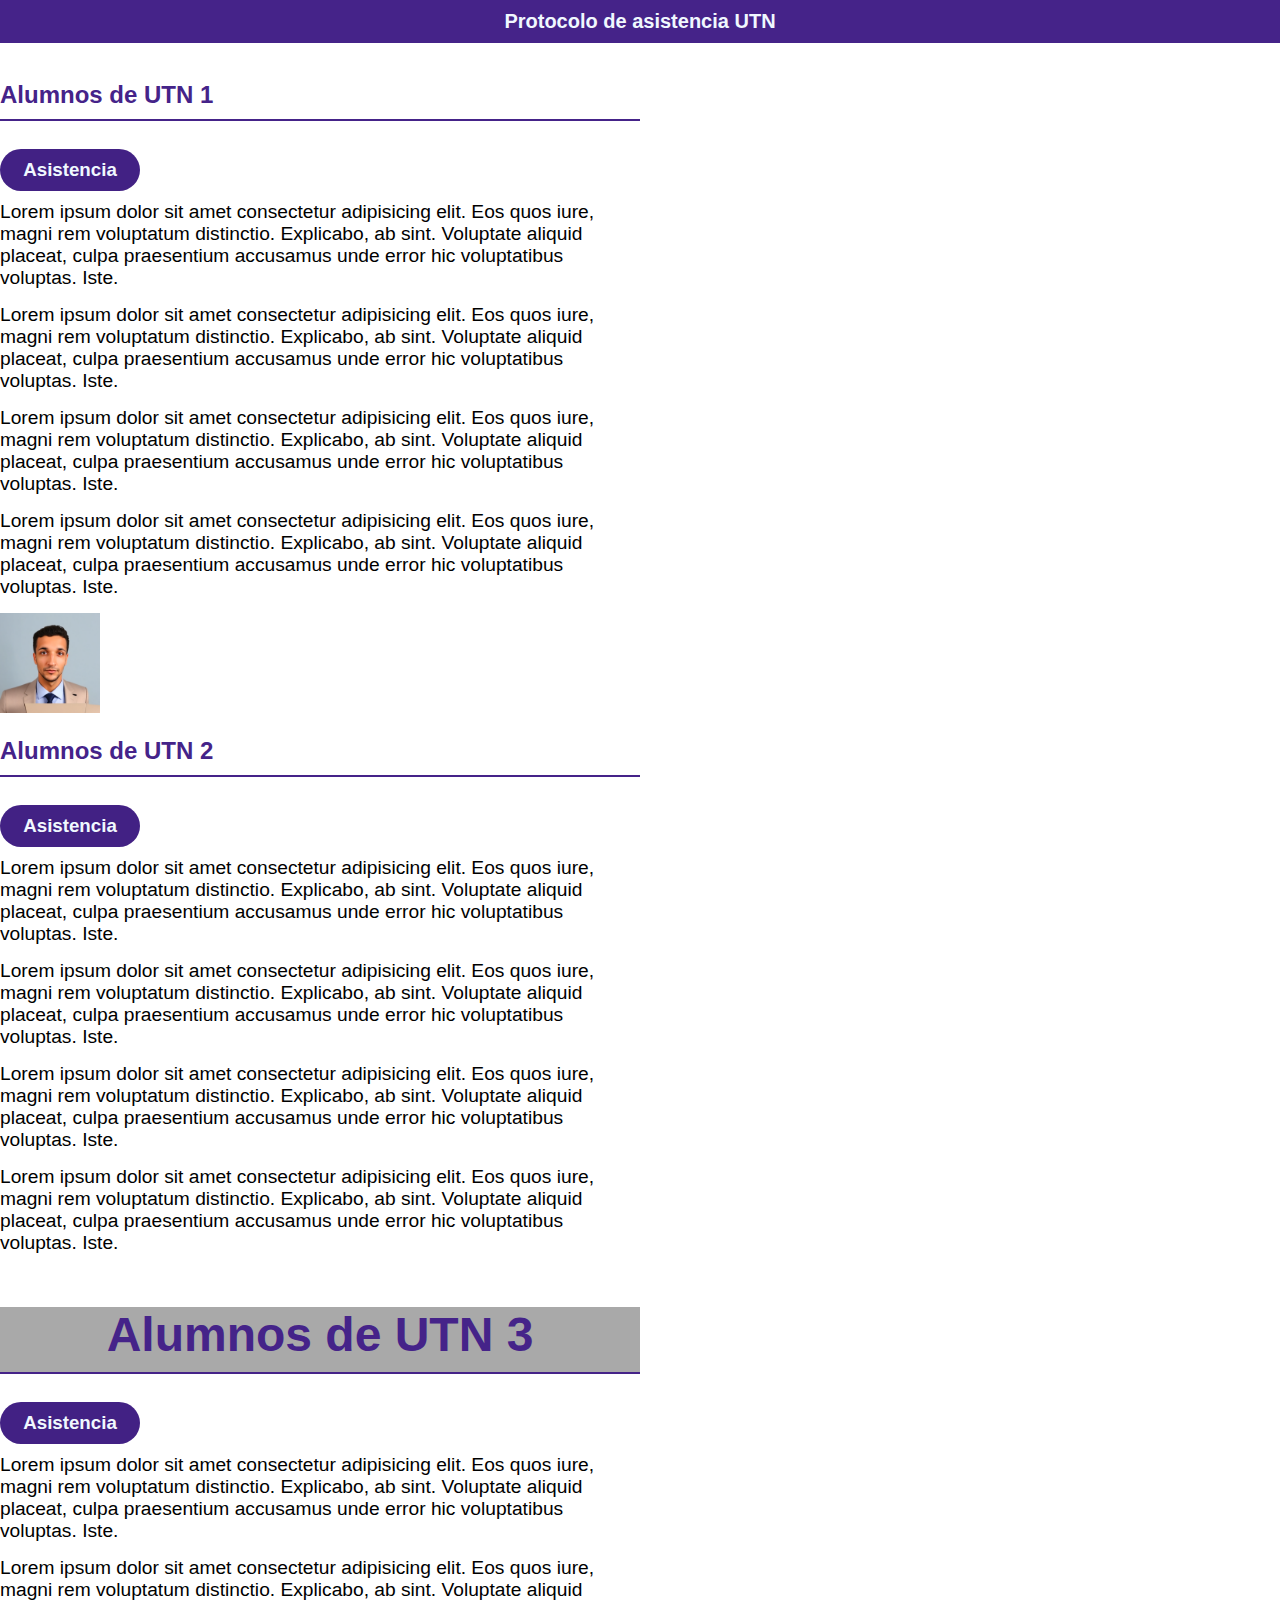
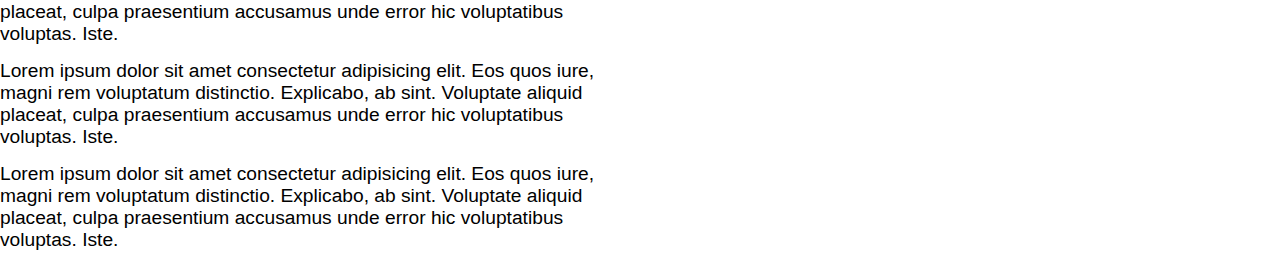
==== index.html @ 481519f9 "css" ====
<!DOCTYPE html>
<html lang="en">
<head>
    <meta charset="UTF-8">
    <meta name="viewport" content="width=device-width, initial-scale=1.0">
    <link rel="stylesheet" href="style.css">
    <title>CSS</title>
</head>
<body>
    <h1>Protocolo de asistencia UTN</h1>
    <section>
        <article>                                                                                                                                                                   
            <h2>Alumnos de UTN 1</h2>
            <div>
                <h3 class="tituloChico">Asistencia</h3>
                <p>Lorem ipsum dolor sit amet consectetur adipisicing elit. Eos quos iure, magni rem voluptatum distinctio. Explicabo, ab sint. Voluptate aliquid placeat, culpa praesentium accusamus unde error hic voluptatibus voluptas. Iste.</p>
                <p>Lorem ipsum dolor sit amet consectetur adipisicing elit. Eos quos iure, magni rem voluptatum distinctio. Explicabo, ab sint. Voluptate aliquid placeat, culpa praesentium accusamus unde error hic voluptatibus voluptas. Iste.</p>
                <p>Lorem ipsum dolor sit amet consectetur adipisicing elit. Eos quos iure, magni rem voluptatum distinctio. Explicabo, ab sint. Voluptate aliquid placeat, culpa praesentium accusamus unde error hic voluptatibus voluptas. Iste.</p>
                <p>Lorem ipsum dolor sit amet consectetur adipisicing elit. Eos quos iure, magni rem voluptatum distinctio. Explicabo, ab sint. Voluptate aliquid placeat, culpa praesentium accusamus unde error hic voluptatibus voluptas. Iste.</p>
            </div>
            <img src="img/marco ai.png" width="100">
        </article>

        <article>
            <h2>Alumnos de UTN 2</h2>
            <div>
                <h3 class="tituloChico">Asistencia</h3>
                <p>Lorem ipsum dolor sit amet consectetur adipisicing elit. Eos quos iure, magni rem voluptatum distinctio. Explicabo, ab sint. Voluptate aliquid placeat, culpa praesentium accusamus unde error hic voluptatibus voluptas. Iste.</p>
                <p>Lorem ipsum dolor sit amet consectetur adipisicing elit. Eos quos iure, magni rem voluptatum distinctio. Explicabo, ab sint. Voluptate aliquid placeat, culpa praesentium accusamus unde error hic voluptatibus voluptas. Iste.</p>
                <p>Lorem ipsum dolor sit amet consectetur adipisicing elit. Eos quos iure, magni rem voluptatum distinctio. Explicabo, ab sint. Voluptate aliquid placeat, culpa praesentium accusamus unde error hic voluptatibus voluptas. Iste.</p>
                <p>Lorem ipsum dolor sit amet consectetur adipisicing elit. Eos quos iure, magni rem voluptatum distinctio. Explicabo, ab sint. Voluptate aliquid placeat, culpa praesentium accusamus unde error hic voluptatibus voluptas. Iste.</p>
            </div>
        </article>

        <article>
            <h2 id="tituloDiferente">Alumnos de UTN 3</h2>
            <div>
                <h3 class="tituloChico">Asistencia</h3>
                <p>Lorem ipsum dolor sit amet consectetur adipisicing elit. Eos quos iure, magni rem voluptatum distinctio. Explicabo, ab sint. Voluptate aliquid placeat, culpa praesentium accusamus unde error hic voluptatibus voluptas. Iste.</p>
                <p>Lorem ipsum dolor sit amet consectetur adipisicing elit. Eos quos iure, magni rem voluptatum distinctio. Explicabo, ab sint. Voluptate aliquid placeat, culpa praesentium accusamus unde error hic voluptatibus voluptas. Iste.</p>
                <p>Lorem ipsum dolor sit amet consectetur adipisicing elit. Eos quos iure, magni rem voluptatum distinctio. Explicabo, ab sint. Voluptate aliquid placeat, culpa praesentium accusamus unde error hic voluptatibus voluptas. Iste.</p>
                <p>Lorem ipsum dolor sit amet consectetur adipisicing elit. Eos quos iure, magni rem voluptatum distinctio. Explicabo, ab sint. Voluptate aliquid placeat, culpa praesentium accusamus unde error hic voluptatibus voluptas. Iste.</p>
            </div>
        </article>
    </section>

    
</body>
</html>
---- style.css ----
/* comentario */

/* selector { propiedades: valor;} */

* {
    margin: 0;
    padding: 0;
    font-family: Roboto, Verdana, Geneva, Tahoma, sans-serif;
}

/* selector de etiqueta */

h1 {
    color:aliceblue;
    font-size: 20px;
    padding: 10px;
    background-color: #452389;
    text-align: center;
}

h2 {
    color: #452389;
    font-size: 1.5rem;
    margin-top: 20px;
    border-bottom: 2px solid #452389;
    padding-bottom: 10px;
    width: 50%;
}

/* selectores id */

#tituloDiferente {
    font-size: 3rem;
    background-color: darkgrey;
    text-align: center;
}

/* selector class */

.tituloChico {
    margin-top: 10px;
    margin-bottom: 10px;
    color: aliceblue;
    background-color: #422184;
    padding: 10px;
    border-radius: 30px;
    width: 120px;
    text-align: center;
}

/* ******** */

p {
    margin-bottom: 15px;
    width: 50%;
    font-size: 1.2rem;
}

article {
    margin-left: 20px;
    display: inline;
}

article div {
    margin-left: 20px;
}

div {
    display: inline;
}
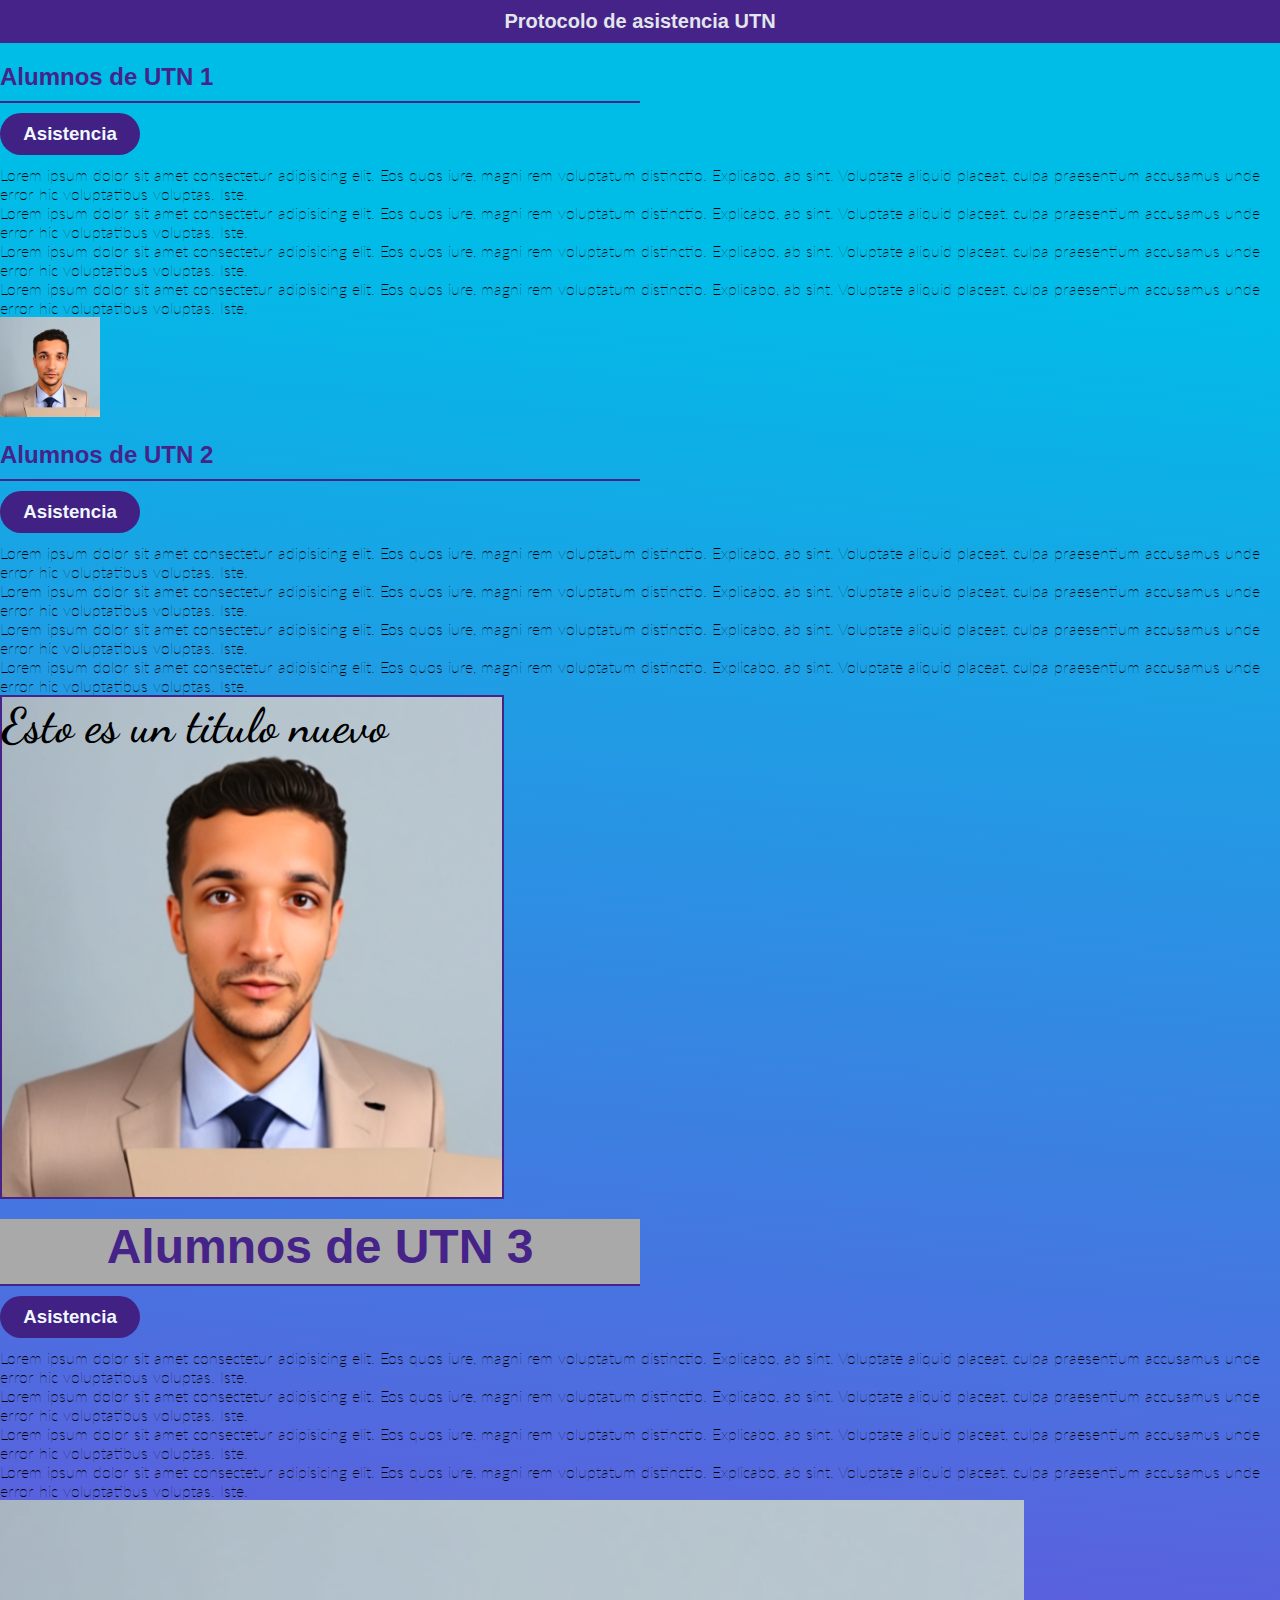
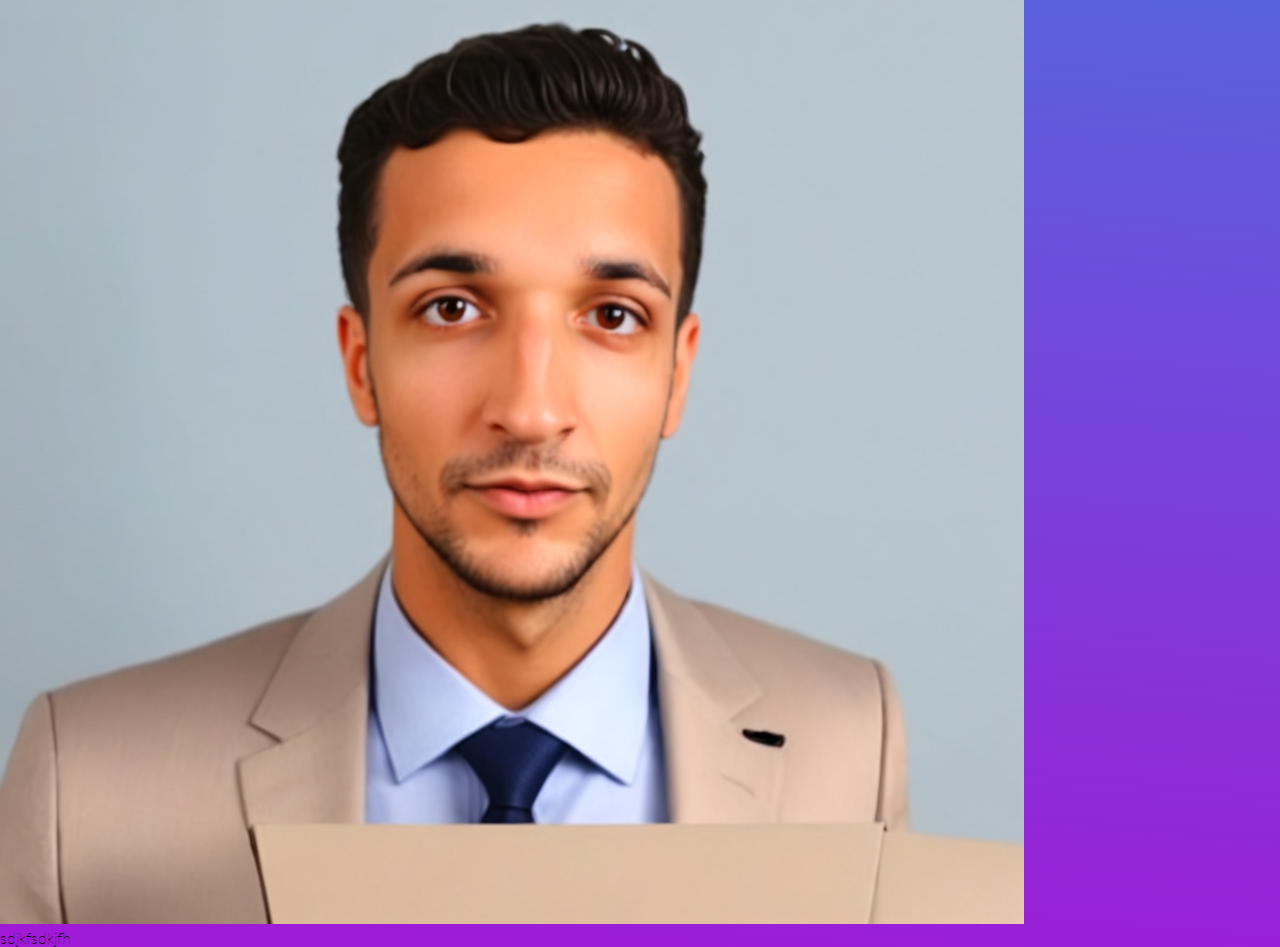
==== commit 1f908e5e: "color tamaño tipografia" ====
--- a/index.html
+++ b/index.html
@@ -3,6 +3,9 @@
 <head>
     <meta charset="UTF-8">
     <meta name="viewport" content="width=device-width, initial-scale=1.0">
+    <link rel="preconnect" href="https://fonts.googleapis.com">
+    <link rel="preconnect" href="https://fonts.gstatic.com" crossorigin>
+    <link href="https://fonts.googleapis.com/css2?family=Dancing+Script:wght@400..700&display=swap" rel="stylesheet">
     <link rel="stylesheet" href="style.css">
     <title>CSS</title>
 </head>
@@ -18,17 +21,21 @@
                 <p>Lorem ipsum dolor sit amet consectetur adipisicing elit. Eos quos iure, magni rem voluptatum distinctio. Explicabo, ab sint. Voluptate aliquid placeat, culpa praesentium accusamus unde error hic voluptatibus voluptas. Iste.</p>
                 <p>Lorem ipsum dolor sit amet consectetur adipisicing elit. Eos quos iure, magni rem voluptatum distinctio. Explicabo, ab sint. Voluptate aliquid placeat, culpa praesentium accusamus unde error hic voluptatibus voluptas. Iste.</p>
             </div>
-            <img src="img/marco ai.png" width="100">
+            <img src="img/marcoai.png" width="100">
         </article>
 
         <article>
-            <h2>Alumnos de UTN 2</h2>
+            <h2><i class="fa-brands fa-facebook rojo"></i>Alumnos de UTN 2</h2>
             <div>
                 <h3 class="tituloChico">Asistencia</h3>
                 <p>Lorem ipsum dolor sit amet consectetur adipisicing elit. Eos quos iure, magni rem voluptatum distinctio. Explicabo, ab sint. Voluptate aliquid placeat, culpa praesentium accusamus unde error hic voluptatibus voluptas. Iste.</p>
                 <p>Lorem ipsum dolor sit amet consectetur adipisicing elit. Eos quos iure, magni rem voluptatum distinctio. Explicabo, ab sint. Voluptate aliquid placeat, culpa praesentium accusamus unde error hic voluptatibus voluptas. Iste.</p>
                 <p>Lorem ipsum dolor sit amet consectetur adipisicing elit. Eos quos iure, magni rem voluptatum distinctio. Explicabo, ab sint. Voluptate aliquid placeat, culpa praesentium accusamus unde error hic voluptatibus voluptas. Iste.</p>
-                <p>Lorem ipsum dolor sit amet consectetur adipisicing elit. Eos quos iure, magni rem voluptatum distinctio. Explicabo, ab sint. Voluptate aliquid placeat, culpa praesentium accusamus unde error hic voluptatibus voluptas. Iste.</p>
+                <p>Lorem ipsum dolor sit amet consectetur adipisicing elit. Eos quos iure, magni rem voluptatum distinctio. Explicabo, ab sint. Voluptate aliquid placeat, culpa praesentium accusamus unde error hic voluptatibus voluptas. Iste.</p> 
+            </div>
+
+            <div id="img">
+                <h3 id="h3ejemplo">Esto es un titulo nuevo</h3>
             </div>
         </article>
 
@@ -44,6 +51,11 @@
         </article>
     </section>
 
+    <div class="img">
+        <img src="img/marcoai.png" alt="foto">
+        <p>sdjkfsdkjfh</p>
+    </div>
+
     
 </body>
 </html>--- a/style.css
+++ b/style.css
@@ -1,4 +1,30 @@
 /* comentario */
+
+@import url('https://fonts.googleapis.com/css2?family=Dancing+Script:wght@400..700&display=swap');
+@import url('https://fonts.googleapis.com/css2?family=Dancing+Script:wght@400..700&family=Lato:ital,wght@0,100;0,300;0,400;0,700;0,900;1,100;1,300;1,400;1,700;1,900&display=swap');
+/* SASS y variables */
+
+:root{
+    /* paleta de colores de la web */ /* colore imprenta CMYK*/ /* colores pantalla RGB */
+    --violeta: #452389; /* R _ _ , G _ _ , B _ _   0-9 A-F */
+    --blancoMarfil: #e2e6ea;
+    --colorSecundario: darkgrey;
+    --colorRgb: rgb(125, 50, 200); /* valores de 0 a 255 */
+    --colorRgba: rgba(125, 50, 200, 0.313);
+
+    /* tamaños de fuentes */
+    --tamanioParrafo: 2rem; /* 1em M=16px, rem M, % contenedor, 1ex x=8px=0.5em, ch ancho 0, 50vw, vh */
+    --tamanioTitulos: 3rem;
+    --tamanioSubtitulos: 2.8rem;
+
+    /* fondos */
+    --fondoTexto:#e8c7ff;
+    --fondoOscuro:#0f011e;
+    
+    /* tipografía */
+    --letraFamily: Roboto, Verdana, Geneva, Tahoma, sans-serif;
+
+}
 
 /* selector { propiedades: valor;} */
 
@@ -8,21 +34,26 @@
     font-family: Roboto, Verdana, Geneva, Tahoma, sans-serif;
 }
 
+body {
+    background: rgb(160,25,214);
+    background: linear-gradient(5deg, rgba(160,25,214,1) 0%, rgba(0,189,232,1) 89%);
+}
+
 /* selector de etiqueta */
 
 h1 {
-    color:aliceblue;
+    color:var(--blancoMarfil);
     font-size: 20px;
     padding: 10px;
-    background-color: #452389;
+    background-color: var(--violeta);
     text-align: center;
 }
 
 h2 {
-    color: #452389;
+    color: var(--violeta);
     font-size: 1.5rem;
     margin-top: 20px;
-    border-bottom: 2px solid #452389;
+    border-bottom: 2px solid var(--violeta);
     padding-bottom: 10px;
     width: 50%;
 }
@@ -30,8 +61,8 @@
 /* selectores id */
 
 #tituloDiferente {
-    font-size: 3rem;
-    background-color: darkgrey;
+    font-size: var(--tamanioTitulos);
+    background-color: var(--colorSecundario);
     text-align: center;
 }
 
@@ -49,7 +80,7 @@
 }
 
 /* ******** */
-
+/*
 p {
     margin-bottom: 15px;
     width: 50%;
@@ -67,4 +98,52 @@
 
 div {
     display: inline;
-}+}*/
+
+/* selector de herencia */
+
+/*#img h3 {
+    font-size: 3rem;
+}*/
+
+         
+.pepe {
+    background-image: linear-gradient(to right, #1A2980 0%, #26D0CE  51%, #1A2980  100%);
+    margin: 10px;
+    padding: 15px 45px;
+    text-align: center;
+    text-transform: uppercase;
+    transition: 0.5s;
+    background-size: 200% auto;
+    color: white;            
+    box-shadow: 0 0 20px #eee;
+    border-radius: 10px;
+    display: block;
+  }
+
+  #img{
+    width: 500px;
+    height: 500px;
+    border: 2px solid var(--violeta);
+    background-color: var(--violeta);
+    background-image: url(img/marcoai.png);
+    background-size: cover;
+    background-repeat: no-repeat;
+  }
+
+  #h3ejemplo{
+    font-size: 3rem;
+    font-family: "Dancing Script", cursive;
+    font-optical-sizing: auto;
+    font-weight: 600;
+    font-style: normal;
+  }
+
+  p {
+    font-family: "Lato", sans-serif;
+    font-weight: 100;
+    font-style: normal;
+  }
+
+
+  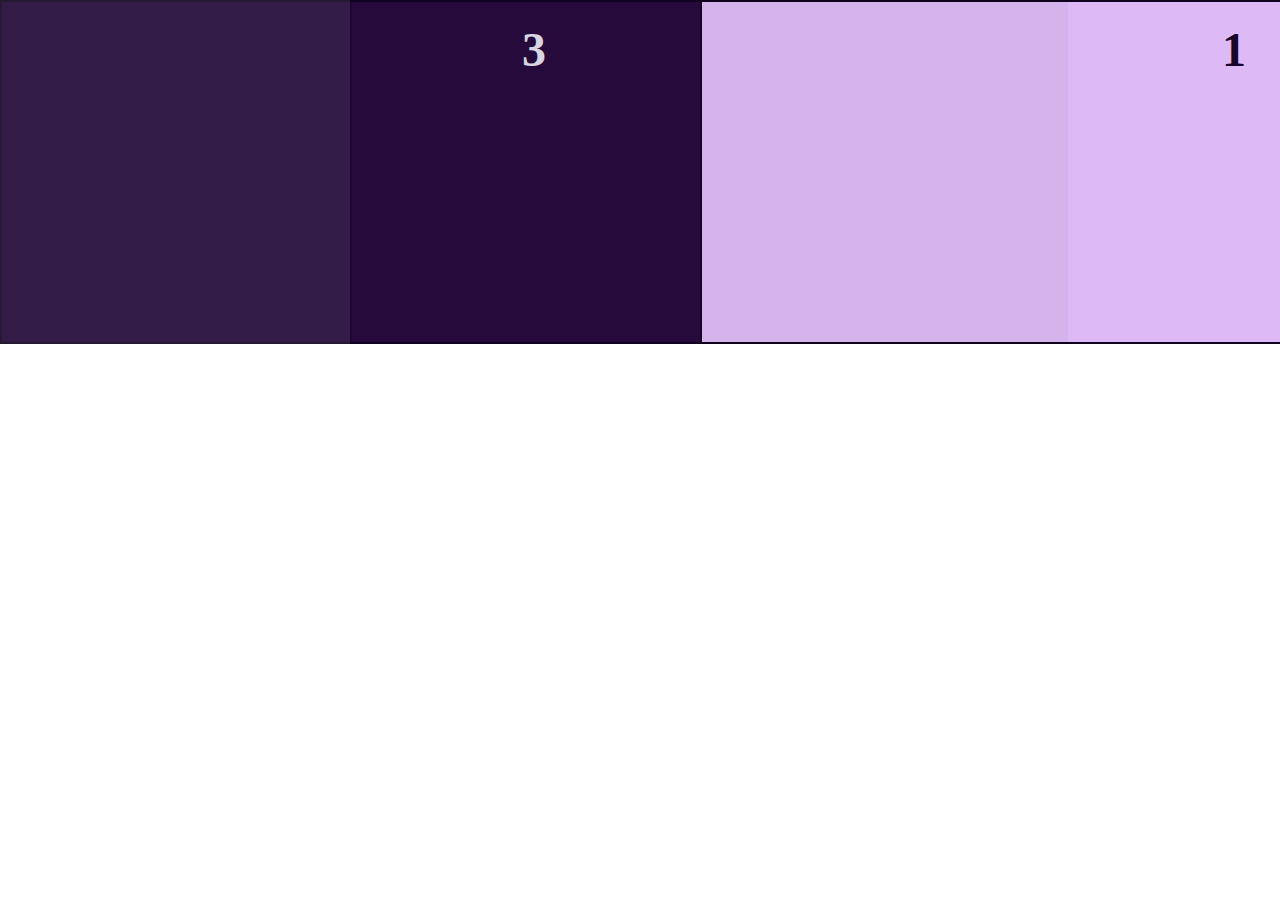
==== commit 2afd2ad9: "position" ====
--- a/index.html
+++ b/index.html
@@ -10,6 +10,7 @@
     <title>CSS</title>
 </head>
 <body>
+<!--    
     <h1>Protocolo de asistencia UTN</h1>
     <section>
         <article>                                                                                                                                                                   
@@ -56,6 +57,115 @@
         <p>sdjkfsdkjfh</p>
     </div>
 
+    <div id="estructura">
+        menu de navegación
+    </div>
+    <p class="color">Lorem ipsum dolor sit amet consectetur adipisicing elit. Nam itaque rem molestiae? Quam eligendi vero dolorem non optio. Voluptates minima maiores corrupti error voluptate? Fuga facilis tenetur recusandae odit in?
+    Fugit neque qui blanditiis ducimus fuga non harum exercitationem a minima sint ut aspernatur cupiditate at inventore provident, quia, saepe corrupti accusamus quisquam rem dolorum? Quia molestiae totam blanditiis eveniet.
+    Architecto, similique iusto? Excepturi recusandae a dicta asperiores, unde illum aperiam hic, architecto voluptate possimus, nam molestiae quo officia! Eveniet hic officiis culpa libero! Dolor dolores quod odit perferendis unde.
+    Facere itaque placeat vitae. Rem, quisquam et? Vitae repellat maiores vel nisi est hic laborum ullam adipisci quisquam tempore asperiores, aspernatur commodi architecto qui atque? Distinctio nulla dolores maxime tempore.
+    Aspernatur blanditiis distinctio recusandae soluta eligendi tempore, quo officiis totam optio error illum quod ratione eius maiores nisi, necessitatibus molestias repudiandae, labore dolorum sequi praesentium sed! Unde perferendis aperiam ea!
+    Culpa, itaque possimus. Minus dignissimos fugiat asperiores, odio deserunt sapiente? Doloremque quibusdam iste incidunt ad, inventore animi dolores quisquam quidem, in corrupti, reprehenderit fuga fugiat tempora! Itaque excepturi sit voluptates!
+    Nisi enim accusamus soluta nesciunt cumque nostrum omnis magni eveniet, aliquam beatae perferendis autem quo odio fugit! Sequi quam suscipit sint numquam quae doloribus nesciunt cumque beatae corporis. Sapiente, aut.
+    Animi sint veritatis cupiditate consequatur rerum voluptatem, atque eligendi perferendis aliquam mollitia, sed ut, aliquid repellat. Hic amet voluptatum obcaecati quae distinctio rerum odit perferendis voluptatibus iure accusamus. Ipsa, vel.
+    Magnam exercitationem repudiandae id. Ipsam praesentium fugit quis doloremque commodi veniam, nostrum delectus tempora molestias blanditiis vitae maxime nobis quas maiores voluptate. Expedita alias sequi soluta quaerat provident, tempora ut!
+    Magnam placeat, itaque nostrum quibusdam unde, natus quasi modi, at molestias adipisci vero accusamus perspiciatis. Voluptatem aperiam voluptatum dolorum et accusantium quia enim nemo, quaerat mollitia, modi commodi eius officiis.</p>
+    <p>Lorem ipsum dolor sit amet consectetur adipisicing elit. Nam itaque rem molestiae? Quam eligendi vero dolorem non optio. Voluptates minima maiores corrupti error voluptate? Fuga facilis tenetur recusandae odit in?
+    Fugit neque qui blanditiis ducimus fuga non harum exercitationem a minima sint ut aspernatur cupiditate at inventore provident, quia, saepe corrupti accusamus quisquam rem dolorum? Quia molestiae totam blanditiis eveniet.
+    Architecto, similique iusto? Excepturi recusandae a dicta asperiores, unde illum aperiam hic, architecto voluptate possimus, nam molestiae quo officia! Eveniet hic officiis culpa libero! Dolor dolores quod odit perferendis unde.
+    Facere itaque placeat vitae. Rem, quisquam et? Vitae repellat maiores vel nisi est hic laborum ullam adipisci quisquam tempore asperiores, aspernatur commodi architecto qui atque? Distinctio nulla dolores maxime tempore.
+    Aspernatur blanditiis distinctio recusandae soluta eligendi tempore, quo officiis totam optio error illum quod ratione eius maiores nisi, necessitatibus molestias repudiandae, labore dolorum sequi praesentium sed! Unde perferendis aperiam ea!
+    Culpa, itaque possimus. Minus dignissimos fugiat asperiores, odio deserunt sapiente? Doloremque quibusdam iste incidunt ad, inventore animi dolores quisquam quidem, in corrupti, reprehenderit fuga fugiat tempora! Itaque excepturi sit voluptates!
+    Nisi enim accusamus soluta nesciunt cumque nostrum omnis magni eveniet, aliquam beatae perferendis autem quo odio fugit! Sequi quam suscipit sint numquam quae doloribus nesciunt cumque beatae corporis. Sapiente, aut.
+    Animi sint veritatis cupiditate consequatur rerum voluptatem, atque eligendi perferendis aliquam mollitia, sed ut, aliquid repellat. Hic amet voluptatum obcaecati quae distinctio rerum odit perferendis voluptatibus iure accusamus. Ipsa, vel.
+    Magnam exercitationem repudiandae id. Ipsam praesentium fugit quis doloremque commodi veniam, nostrum delectus tempora molestias blanditiis vitae maxime nobis quas maiores voluptate. Expedita alias sequi soluta quaerat provident, tempora ut!
+    Magnam placeat, itaque nostrum quibusdam unde, natus quasi modi, at molestias adipisci vero accusamus perspiciatis. Voluptatem aperiam voluptatum dolorum et accusantium quia enim nemo, quaerat mollitia, modi commodi eius officiis.</p>
+    <p>Lorem ipsum dolor sit amet consectetur adipisicing elit. Nam itaque rem molestiae? Quam eligendi vero dolorem non optio. Voluptates minima maiores corrupti error voluptate? Fuga facilis tenetur recusandae odit in?
+    Fugit neque qui blanditiis ducimus fuga non harum exercitationem a minima sint ut aspernatur cupiditate at inventore provident, quia, saepe corrupti accusamus quisquam rem dolorum? Quia molestiae totam blanditiis eveniet.
+    Architecto, similique iusto? Excepturi recusandae a dicta asperiores, unde illum aperiam hic, architecto voluptate possimus, nam molestiae quo officia! Eveniet hic officiis culpa libero! Dolor dolores quod odit perferendis unde.
+    Facere itaque placeat vitae. Rem, quisquam et? Vitae repellat maiores vel nisi est hic laborum ullam adipisci quisquam tempore asperiores, aspernatur commodi architecto qui atque? Distinctio nulla dolores maxime tempore.
+    Aspernatur blanditiis distinctio recusandae soluta eligendi tempore, quo officiis totam optio error illum quod ratione eius maiores nisi, necessitatibus molestias repudiandae, labore dolorum sequi praesentium sed! Unde perferendis aperiam ea!
+    Culpa, itaque possimus. Minus dignissimos fugiat asperiores, odio deserunt sapiente? Doloremque quibusdam iste incidunt ad, inventore animi dolores quisquam quidem, in corrupti, reprehenderit fuga fugiat tempora! Itaque excepturi sit voluptates!
+    Nisi enim accusamus soluta nesciunt cumque nostrum omnis magni eveniet, aliquam beatae perferendis autem quo odio fugit! Sequi quam suscipit sint numquam quae doloribus nesciunt cumque beatae corporis. Sapiente, aut.
+    Animi sint veritatis cupiditate consequatur rerum voluptatem, atque eligendi perferendis aliquam mollitia, sed ut, aliquid repellat. Hic amet voluptatum obcaecati quae distinctio rerum odit perferendis voluptatibus iure accusamus. Ipsa, vel.
+    Magnam exercitationem repudiandae id. Ipsam praesentium fugit quis doloremque commodi veniam, nostrum delectus tempora molestias blanditiis vitae maxime nobis quas maiores voluptate. Expedita alias sequi soluta quaerat provident, tempora ut!
+    Magnam placeat, itaque nostrum quibusdam unde, natus quasi modi, at molestias adipisci vero accusamus perspiciatis. Voluptatem aperiam voluptatum dolorum et accusantium quia enim nemo, quaerat mollitia, modi commodi eius officiis.</p>
+    <p>Lorem ipsum dolor sit amet consectetur adipisicing elit. Nam itaque rem molestiae? Quam eligendi vero dolorem non optio. Voluptates minima maiores corrupti error voluptate? Fuga facilis tenetur recusandae odit in?
+    Fugit neque qui blanditiis ducimus fuga non harum exercitationem a minima sint ut aspernatur cupiditate at inventore provident, quia, saepe corrupti accusamus quisquam rem dolorum? Quia molestiae totam blanditiis eveniet.
+    Architecto, similique iusto? Excepturi recusandae a dicta asperiores, unde illum aperiam hic, architecto voluptate possimus, nam molestiae quo officia! Eveniet hic officiis culpa libero! Dolor dolores quod odit perferendis unde.
+    Facere itaque placeat vitae. Rem, quisquam et? Vitae repellat maiores vel nisi est hic laborum ullam adipisci quisquam tempore asperiores, aspernatur commodi architecto qui atque? Distinctio nulla dolores maxime tempore.
+    Aspernatur blanditiis distinctio recusandae soluta eligendi tempore, quo officiis totam optio error illum quod ratione eius maiores nisi, necessitatibus molestias repudiandae, labore dolorum sequi praesentium sed! Unde perferendis aperiam ea!
+    Culpa, itaque possimus. Minus dignissimos fugiat asperiores, odio deserunt sapiente? Doloremque quibusdam iste incidunt ad, inventore animi dolores quisquam quidem, in corrupti, reprehenderit fuga fugiat tempora! Itaque excepturi sit voluptates!
+    Nisi enim accusamus soluta nesciunt cumque nostrum omnis magni eveniet, aliquam beatae perferendis autem quo odio fugit! Sequi quam suscipit sint numquam quae doloribus nesciunt cumque beatae corporis. Sapiente, aut.
+    Animi sint veritatis cupiditate consequatur rerum voluptatem, atque eligendi perferendis aliquam mollitia, sed ut, aliquid repellat. Hic amet voluptatum obcaecati quae distinctio rerum odit perferendis voluptatibus iure accusamus. Ipsa, vel.
+    Magnam exercitationem repudiandae id. Ipsam praesentium fugit quis doloremque commodi veniam, nostrum delectus tempora molestias blanditiis vitae maxime nobis quas maiores voluptate. Expedita alias sequi soluta quaerat provident, tempora ut!
+    Magnam placeat, itaque nostrum quibusdam unde, natus quasi modi, at molestias adipisci vero accusamus perspiciatis. Voluptatem aperiam voluptatum dolorum et accusantium quia enim nemo, quaerat mollitia, modi commodi eius officiis.</p>
+    <p>Lorem ipsum dolor sit amet consectetur adipisicing elit. Nam itaque rem molestiae? Quam eligendi vero dolorem non optio. Voluptates minima maiores corrupti error voluptate? Fuga facilis tenetur recusandae odit in?
+    Fugit neque qui blanditiis ducimus fuga non harum exercitationem a minima sint ut aspernatur cupiditate at inventore provident, quia, saepe corrupti accusamus quisquam rem dolorum? Quia molestiae totam blanditiis eveniet.
+    Architecto, similique iusto? Excepturi recusandae a dicta asperiores, unde illum aperiam hic, architecto voluptate possimus, nam molestiae quo officia! Eveniet hic officiis culpa libero! Dolor dolores quod odit perferendis unde.
+    Facere itaque placeat vitae. Rem, quisquam et? Vitae repellat maiores vel nisi est hic laborum ullam adipisci quisquam tempore asperiores, aspernatur commodi architecto qui atque? Distinctio nulla dolores maxime tempore.
+    Aspernatur blanditiis distinctio recusandae soluta eligendi tempore, quo officiis totam optio error illum quod ratione eius maiores nisi, necessitatibus molestias repudiandae, labore dolorum sequi praesentium sed! Unde perferendis aperiam ea!
+    Culpa, itaque possimus. Minus dignissimos fugiat asperiores, odio deserunt sapiente? Doloremque quibusdam iste incidunt ad, inventore animi dolores quisquam quidem, in corrupti, reprehenderit fuga fugiat tempora! Itaque excepturi sit voluptates!
+    Nisi enim accusamus soluta nesciunt cumque nostrum omnis magni eveniet, aliquam beatae perferendis autem quo odio fugit! Sequi quam suscipit sint numquam quae doloribus nesciunt cumque beatae corporis. Sapiente, aut.
+    Animi sint veritatis cupiditate consequatur rerum voluptatem, atque eligendi perferendis aliquam mollitia, sed ut, aliquid repellat. Hic amet voluptatum obcaecati quae distinctio rerum odit perferendis voluptatibus iure accusamus. Ipsa, vel.
+    Magnam exercitationem repudiandae id. Ipsam praesentium fugit quis doloremque commodi veniam, nostrum delectus tempora molestias blanditiis vitae maxime nobis quas maiores voluptate. Expedita alias sequi soluta quaerat provident, tempora ut!
+    Magnam placeat, itaque nostrum quibusdam unde, natus quasi modi, at molestias adipisci vero accusamus perspiciatis. Voluptatem aperiam voluptatum dolorum et accusantium quia enim nemo, quaerat mollitia, modi commodi eius officiis.</p>
+    <p>Lorem ipsum dolor sit amet consectetur adipisicing elit. Nam itaque rem molestiae? Quam eligendi vero dolorem non optio. Voluptates minima maiores corrupti error voluptate? Fuga facilis tenetur recusandae odit in?
+    Fugit neque qui blanditiis ducimus fuga non harum exercitationem a minima sint ut aspernatur cupiditate at inventore provident, quia, saepe corrupti accusamus quisquam rem dolorum? Quia molestiae totam blanditiis eveniet.
+    Architecto, similique iusto? Excepturi recusandae a dicta asperiores, unde illum aperiam hic, architecto voluptate possimus, nam molestiae quo officia! Eveniet hic officiis culpa libero! Dolor dolores quod odit perferendis unde.
+    Facere itaque placeat vitae. Rem, quisquam et? Vitae repellat maiores vel nisi est hic laborum ullam adipisci quisquam tempore asperiores, aspernatur commodi architecto qui atque? Distinctio nulla dolores maxime tempore.
+    Aspernatur blanditiis distinctio recusandae soluta eligendi tempore, quo officiis totam optio error illum quod ratione eius maiores nisi, necessitatibus molestias repudiandae, labore dolorum sequi praesentium sed! Unde perferendis aperiam ea!
+    Culpa, itaque possimus. Minus dignissimos fugiat asperiores, odio deserunt sapiente? Doloremque quibusdam iste incidunt ad, inventore animi dolores quisquam quidem, in corrupti, reprehenderit fuga fugiat tempora! Itaque excepturi sit voluptates!
+    Nisi enim accusamus soluta nesciunt cumque nostrum omnis magni eveniet, aliquam beatae perferendis autem quo odio fugit! Sequi quam suscipit sint numquam quae doloribus nesciunt cumque beatae corporis. Sapiente, aut.
+    Animi sint veritatis cupiditate consequatur rerum voluptatem, atque eligendi perferendis aliquam mollitia, sed ut, aliquid repellat. Hic amet voluptatum obcaecati quae distinctio rerum odit perferendis voluptatibus iure accusamus. Ipsa, vel.
+    Magnam exercitationem repudiandae id. Ipsam praesentium fugit quis doloremque commodi veniam, nostrum delectus tempora molestias blanditiis vitae maxime nobis quas maiores voluptate. Expedita alias sequi soluta quaerat provident, tempora ut!
+    Magnam placeat, itaque nostrum quibusdam unde, natus quasi modi, at molestias adipisci vero accusamus perspiciatis. Voluptatem aperiam voluptatum dolorum et accusantium quia enim nemo, quaerat mollitia, modi commodi eius officiis.</p>
+    <p class="color">Lorem ipsum dolor sit amet consectetur adipisicing elit. Nam itaque rem molestiae? Quam eligendi vero dolorem non optio. Voluptates minima maiores corrupti error voluptate? Fuga facilis tenetur recusandae odit in?
+    Fugit neque qui blanditiis ducimus fuga non harum exercitationem a minima sint ut aspernatur cupiditate at inventore provident, quia, saepe corrupti accusamus quisquam rem dolorum? Quia molestiae totam blanditiis eveniet.
+    Architecto, similique iusto? Excepturi recusandae a dicta asperiores, unde illum aperiam hic, architecto voluptate possimus, nam molestiae quo officia! Eveniet hic officiis culpa libero! Dolor dolores quod odit perferendis unde.
+    Facere itaque placeat vitae. Rem, quisquam et? Vitae repellat maiores vel nisi est hic laborum ullam adipisci quisquam tempore asperiores, aspernatur commodi architecto qui atque? Distinctio nulla dolores maxime tempore.
+    Aspernatur blanditiis distinctio recusandae soluta eligendi tempore, quo officiis totam optio error illum quod ratione eius maiores nisi, necessitatibus molestias repudiandae, labore dolorum sequi praesentium sed! Unde perferendis aperiam ea!
+    Culpa, itaque possimus. Minus dignissimos fugiat asperiores, odio deserunt sapiente? Doloremque quibusdam iste incidunt ad, inventore animi dolores quisquam quidem, in corrupti, reprehenderit fuga fugiat tempora! Itaque excepturi sit voluptates!
+    Nisi enim accusamus soluta nesciunt cumque nostrum omnis magni eveniet, aliquam beatae perferendis autem quo odio fugit! Sequi quam suscipit sint numquam quae doloribus nesciunt cumque beatae corporis. Sapiente, aut.
+    Animi sint veritatis cupiditate consequatur rerum voluptatem, atque eligendi perferendis aliquam mollitia, sed ut, aliquid repellat. Hic amet voluptatum obcaecati quae distinctio rerum odit perferendis voluptatibus iure accusamus. Ipsa, vel.
+    Magnam exercitationem repudiandae id. Ipsam praesentium fugit quis doloremque commodi veniam, nostrum delectus tempora molestias blanditiis vitae maxime nobis quas maiores voluptate. Expedita alias sequi soluta quaerat provident, tempora ut!
+    Magnam placeat, itaque nostrum quibusdam unde, natus quasi modi, at molestias adipisci vero accusamus perspiciatis. Voluptatem aperiam voluptatum dolorum et accusantium quia enim nemo, quaerat mollitia, modi commodi eius officiis.</p>
+    <p class="b1">Lorem ipsum dolor sit amet consectetur adipisicing elit. Nam itaque rem molestiae? Quam eligendi vero dolorem non optio. Voluptates minima maiores corrupti error voluptate? Fuga facilis tenetur recusandae odit in?
+    Fugit neque qui blanditiis ducimus fuga non harum exercitationem a minima sint ut aspernatur cupiditate at inventore provident, quia, saepe corrupti accusamus quisquam rem dolorum? Quia molestiae totam blanditiis eveniet.
+    Architecto, similique iusto? Excepturi recusandae a dicta asperiores, unde illum aperiam hic, architecto voluptate possimus, nam molestiae quo officia! Eveniet hic officiis culpa libero! Dolor dolores quod odit perferendis unde.
+    Facere itaque placeat vitae. Rem, quisquam et? Vitae repellat maiores vel nisi est hic laborum ullam adipisci quisquam tempore asperiores, aspernatur commodi architecto qui atque? Distinctio nulla dolores maxime tempore.
+    Aspernatur blanditiis distinctio recusandae soluta eligendi tempore, quo officiis totam optio error illum quod ratione eius maiores nisi, necessitatibus molestias repudiandae, labore dolorum sequi praesentium sed! Unde perferendis aperiam ea!
+    Culpa, itaque possimus. Minus dignissimos fugiat asperiores, odio deserunt sapiente? Doloremque quibusdam iste incidunt ad, inventore animi dolores quisquam quidem, in corrupti, reprehenderit fuga fugiat tempora! Itaque excepturi sit voluptates!
+    Nisi enim accusamus soluta nesciunt cumque nostrum omnis magni eveniet, aliquam beatae perferendis autem quo odio fugit! Sequi quam suscipit sint numquam quae doloribus nesciunt cumque beatae corporis. Sapiente, aut.
+    Animi sint veritatis cupiditate consequatur rerum voluptatem, atque eligendi perferendis aliquam mollitia, sed ut, aliquid repellat. Hic amet voluptatum obcaecati quae distinctio rerum odit perferendis voluptatibus iure accusamus. Ipsa, vel.
+    Magnam exercitationem repudiandae id. Ipsam praesentium fugit quis doloremque commodi veniam, nostrum delectus tempora molestias blanditiis vitae maxime nobis quas maiores voluptate. Expedita alias sequi soluta quaerat provident, tempora ut!
+    Magnam placeat, itaque nostrum quibusdam unde, natus quasi modi, at molestias adipisci vero accusamus perspiciatis. Voluptatem aperiam voluptatum dolorum et accusantium quia enim nemo, quaerat mollitia, modi commodi eius officiis.</p>
+    <p class="color">Lorem ipsum dolor sit amet consectetur adipisicing elit. Nam itaque rem molestiae? Quam eligendi vero dolorem non optio. Voluptates minima maiores corrupti error voluptate? Fuga facilis tenetur recusandae odit in?
+    Fugit neque qui blanditiis ducimus fuga non harum exercitationem a minima sint ut aspernatur cupiditate at inventore provident, quia, saepe corrupti accusamus quisquam rem dolorum? Quia molestiae totam blanditiis eveniet.
+    Architecto, similique iusto? Excepturi recusandae a dicta asperiores, unde illum aperiam hic, architecto voluptate possimus, nam molestiae quo officia! Eveniet hic officiis culpa libero! Dolor dolores quod odit perferendis unde.
+    Facere itaque placeat vitae. Rem, quisquam et? Vitae repellat maiores vel nisi est hic laborum ullam adipisci quisquam tempore asperiores, aspernatur commodi architecto qui atque? Distinctio nulla dolores maxime tempore.
+    Aspernatur blanditiis distinctio recusandae soluta eligendi tempore, quo officiis totam optio error illum quod ratione eius maiores nisi, necessitatibus molestias repudiandae, labore dolorum sequi praesentium sed! Unde perferendis aperiam ea!
+    Culpa, itaque possimus. Minus dignissimos fugiat asperiores, odio deserunt sapiente? Doloremque quibusdam iste incidunt ad, inventore animi dolores quisquam quidem, in corrupti, reprehenderit fuga fugiat tempora! Itaque excepturi sit voluptates!
+    Nisi enim accusamus soluta nesciunt cumque nostrum omnis magni eveniet, aliquam beatae perferendis autem quo odio fugit! Sequi quam suscipit sint numquam quae doloribus nesciunt cumque beatae corporis. Sapiente, aut.
+    Animi sint veritatis cupiditate consequatur rerum voluptatem, atque eligendi perferendis aliquam mollitia, sed ut, aliquid repellat. Hic amet voluptatum obcaecati quae distinctio rerum odit perferendis voluptatibus iure accusamus. Ipsa, vel.
+    Magnam exercitationem repudiandae id. Ipsam praesentium fugit quis doloremque commodi veniam, nostrum delectus tempora molestias blanditiis vitae maxime nobis quas maiores voluptate. Expedita alias sequi soluta quaerat provident, tempora ut!
+    Magnam placeat, itaque nostrum quibusdam unde, natus quasi modi, at molestias adipisci vero accusamus perspiciatis. Voluptatem aperiam voluptatum dolorum et accusantium quia enim nemo, quaerat mollitia, modi commodi eius officiis.</p>
+    <p>Lorem ipsum dolor sit amet consectetur adipisicing elit. Nam itaque rem molestiae? Quam eligendi vero dolorem non optio. Voluptates minima maiores corrupti error voluptate? Fuga facilis tenetur recusandae odit in?
+    Fugit neque qui blanditiis ducimus fuga non harum exercitationem a minima sint ut aspernatur cupiditate at inventore provident, quia, saepe corrupti accusamus quisquam rem dolorum? Quia molestiae totam blanditiis eveniet.
+    Architecto, similique iusto? Excepturi recusandae a dicta asperiores, unde illum aperiam hic, architecto voluptate possimus, nam molestiae quo officia! Eveniet hic officiis culpa libero! Dolor dolores quod odit perferendis unde.
+    Facere itaque placeat vitae. Rem, quisquam et? Vitae repellat maiores vel nisi est hic laborum ullam adipisci quisquam tempore asperiores, aspernatur commodi architecto qui atque? Distinctio nulla dolores maxime tempore.
+    Aspernatur blanditiis distinctio recusandae soluta eligendi tempore, quo officiis totam optio error illum quod ratione eius maiores nisi, necessitatibus molestias repudiandae, labore dolorum sequi praesentium sed! Unde perferendis aperiam ea!
+    Culpa, itaque possimus. Minus dignissimos fugiat asperiores, odio deserunt sapiente? Doloremque quibusdam iste incidunt ad, inventore animi dolores quisquam quidem, in corrupti, reprehenderit fuga fugiat tempora! Itaque excepturi sit voluptates!
+    Nisi enim accusamus soluta nesciunt cumque nostrum omnis magni eveniet, aliquam beatae perferendis autem quo odio fugit! Sequi quam suscipit sint numquam quae doloribus nesciunt cumque beatae corporis. Sapiente, aut.
+    Animi sint veritatis cupiditate consequatur rerum voluptatem, atque eligendi perferendis aliquam mollitia, sed ut, aliquid repellat. Hic amet voluptatum obcaecati quae distinctio rerum odit perferendis voluptatibus iure accusamus. Ipsa, vel.
+    Magnam exercitationem repudiandae id. Ipsam praesentium fugit quis doloremque commodi veniam, nostrum delectus tempora molestias blanditiis vitae maxime nobis quas maiores voluptate. Expedita alias sequi soluta quaerat provident, tempora ut!
+    Magnam placeat, itaque nostrum quibusdam unde, natus quasi modi, at molestias adipisci vero accusamus perspiciatis. Voluptatem aperiam voluptatum dolorum et accusantium quia enim nemo, quaerat mollitia, modi commodi eius officiis.</p>
+    
+    -->
+    
+    <div class="box texto z1">1</div>
+    <div class="box texto z2">2</div>
+    <div class="box texto z3">3</div>
     
 </body>
 </html>--- a/style.css
+++ b/style.css
@@ -26,7 +26,7 @@
 
 }
 
-/* selector { propiedades: valor;} */
+/* selector { propiedades: valor;} 
 
 * {
     margin: 0;
@@ -39,7 +39,7 @@
     background: linear-gradient(5deg, rgba(160,25,214,1) 0%, rgba(0,189,232,1) 89%);
 }
 
-/* selector de etiqueta */
+/* selector de etiqueta 
 
 h1 {
     color:var(--blancoMarfil);
@@ -58,7 +58,7 @@
     width: 50%;
 }
 
-/* selectores id */
+/* selectores id 
 
 #tituloDiferente {
     font-size: var(--tamanioTitulos);
@@ -66,7 +66,7 @@
     text-align: center;
 }
 
-/* selector class */
+/* selector class 
 
 .tituloChico {
     margin-top: 10px;
@@ -104,7 +104,7 @@
 
 /*#img h3 {
     font-size: 3rem;
-}*/
+}
 
          
 .pepe {
@@ -143,7 +143,117 @@
     font-family: "Lato", sans-serif;
     font-weight: 100;
     font-style: normal;
-  }
-
-
-  +  }*/
+
+  /* box model - modelo de caja */
+
+  .bb{
+    margin: 10px;  /* margen 10px en todos los lados */
+    margin-top: 15px; /* el lado puntual */
+    margin-right: 15px;
+    margin-bottom: 15px;
+    margin-left: 15px;
+
+    margin: 10px 15px; /* top/bottom   right/left */
+    margin: 10px 15px 20px; /* top   right/left  bottom */
+    margin: 10px 15px 20px 25px; /* top   right bottom  left */
+
+    padding: 10px;  /* margen 10px en todos los lados */
+    padding-top: 15px; /* el lado puntual */
+    padding-right: 15px;
+    padding-bottom: 15px;
+    padding-left: 15px;
+
+    padding: 10px 15px; /* top/bottom   right/left */
+    padding: 10px 15px 20px; /* top   right/left  bottom */
+    padding: 10px 15px 0 25px; /* top   right bottom  left */
+
+    border: 1px;  /* margen 10px en todos los lados */
+    border-top: 2px; /* el lado puntual */
+    border-right: 2px;
+    border-bottom: 2px;
+    border-left: 2px;
+
+    border: 1px 2px; /* top/bottom   right/left */
+    border: 3px 1px 2px; /* top   right/left  bottom */
+    border: 1px 1px 2px 2px; /* top   right bottom  left */
+
+    border-color: #452389;
+    border-width: 2px;
+    border-style: solid;
+
+    border-color: red green blue var(--violeta);
+    border-width: 1px 1px 2px 2px;
+    border-style: solid dotted solid;
+
+    box-sizing: border-box; /* content-box border-box initial inherit */
+
+  }
+
+  /* display */
+
+  /* block inline inline-block none flex grid table */
+
+  .color{
+    color: chocolate;
+    font-weight: 300;
+    margin-top: 60px;
+  }
+
+  .b1 {
+     display: none;
+    /*visibility: hidden;  visible|hidden|collapse|initial|inherit */
+  }
+
+  /* position */
+
+  #estructura{
+    width: 100%;
+    height: 50px;
+    background-color: black;
+    color: #e2e6ea;
+    text-align: center;
+    position: fixed;
+    top:0px;
+    left: 0px;
+  }
+
+
+  .box{
+    width: 80%;
+    height: 300px;
+    border: 2px solid var(--fondoOscuro);
+    opacity: 90%;
+    position: absolute;
+    
+  }
+
+  .texto{
+    font-size: 3rem;
+    font-weight: 700;
+    color: var(--fondoOscuro);
+    padding: 20px;
+    text-align: center;
+  }
+
+  .z1{
+    background-color: #e8c7ff;      
+    top: 0;
+    left: 700px; 
+    z-index: 20;
+  }
+
+  .z2{
+    background-color: #6c3097;   
+    top: 0;
+    left: 350px;
+    z-index: 0;
+  }
+
+  .z3{
+    background-color: #1e0431;
+    color: #e2e6ea;
+    top: 0;
+    left: 0;
+    z-index: 10;
+  }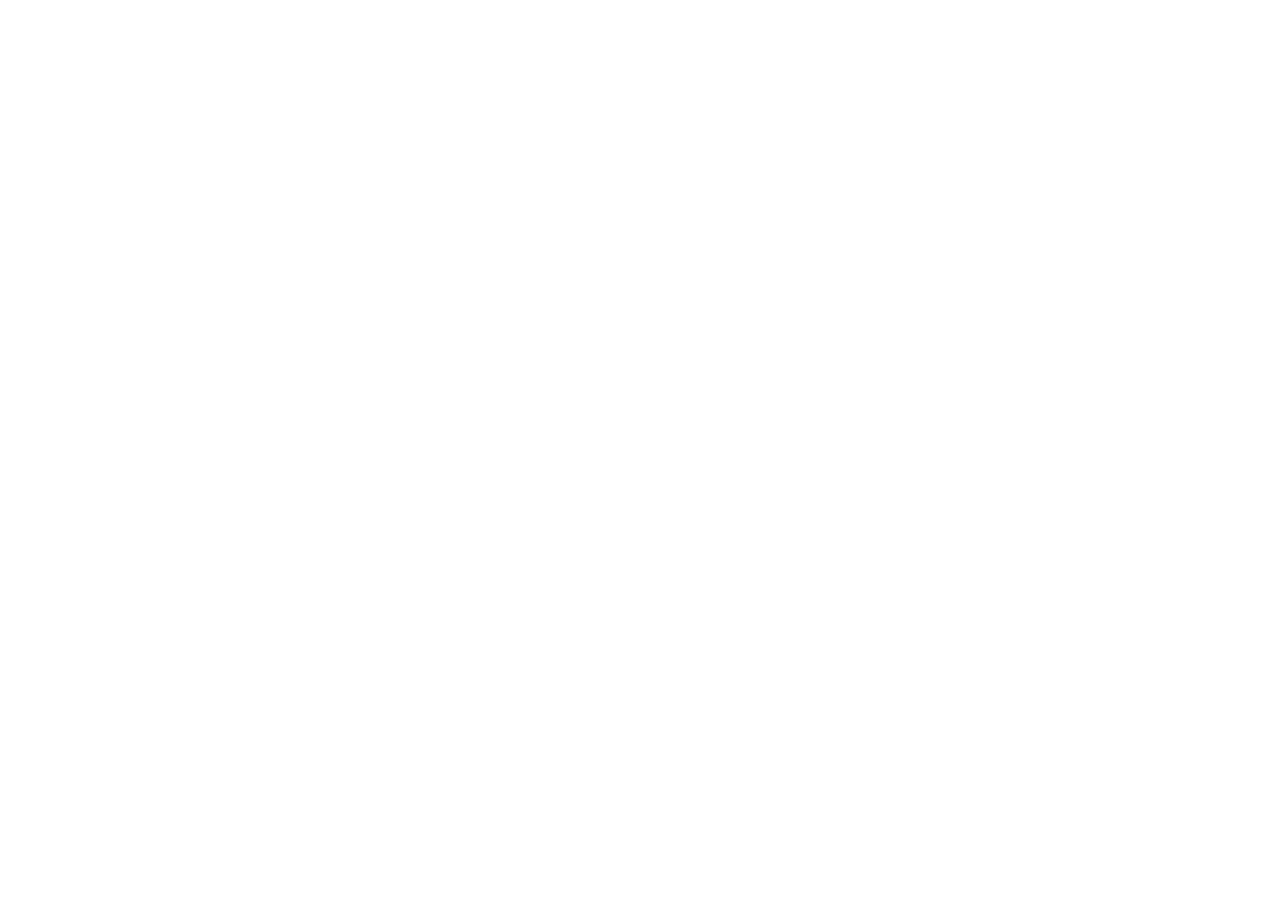
==== commit 1f562d0c: "flex" ====
--- a/index.html
+++ b/index.html
@@ -161,11 +161,11 @@
     Magnam exercitationem repudiandae id. Ipsam praesentium fugit quis doloremque commodi veniam, nostrum delectus tempora molestias blanditiis vitae maxime nobis quas maiores voluptate. Expedita alias sequi soluta quaerat provident, tempora ut!
     Magnam placeat, itaque nostrum quibusdam unde, natus quasi modi, at molestias adipisci vero accusamus perspiciatis. Voluptatem aperiam voluptatum dolorum et accusantium quia enim nemo, quaerat mollitia, modi commodi eius officiis.</p>
     
-    -->
-    
     <div class="box texto z1">1</div>
     <div class="box texto z2">2</div>
     <div class="box texto z3">3</div>
+    -->
     
+
 </body>
 </html>--- a/style.css
+++ b/style.css
@@ -234,6 +234,7 @@
     color: var(--fondoOscuro);
     padding: 20px;
     text-align: center;
+    
   }
 
   .z1{
